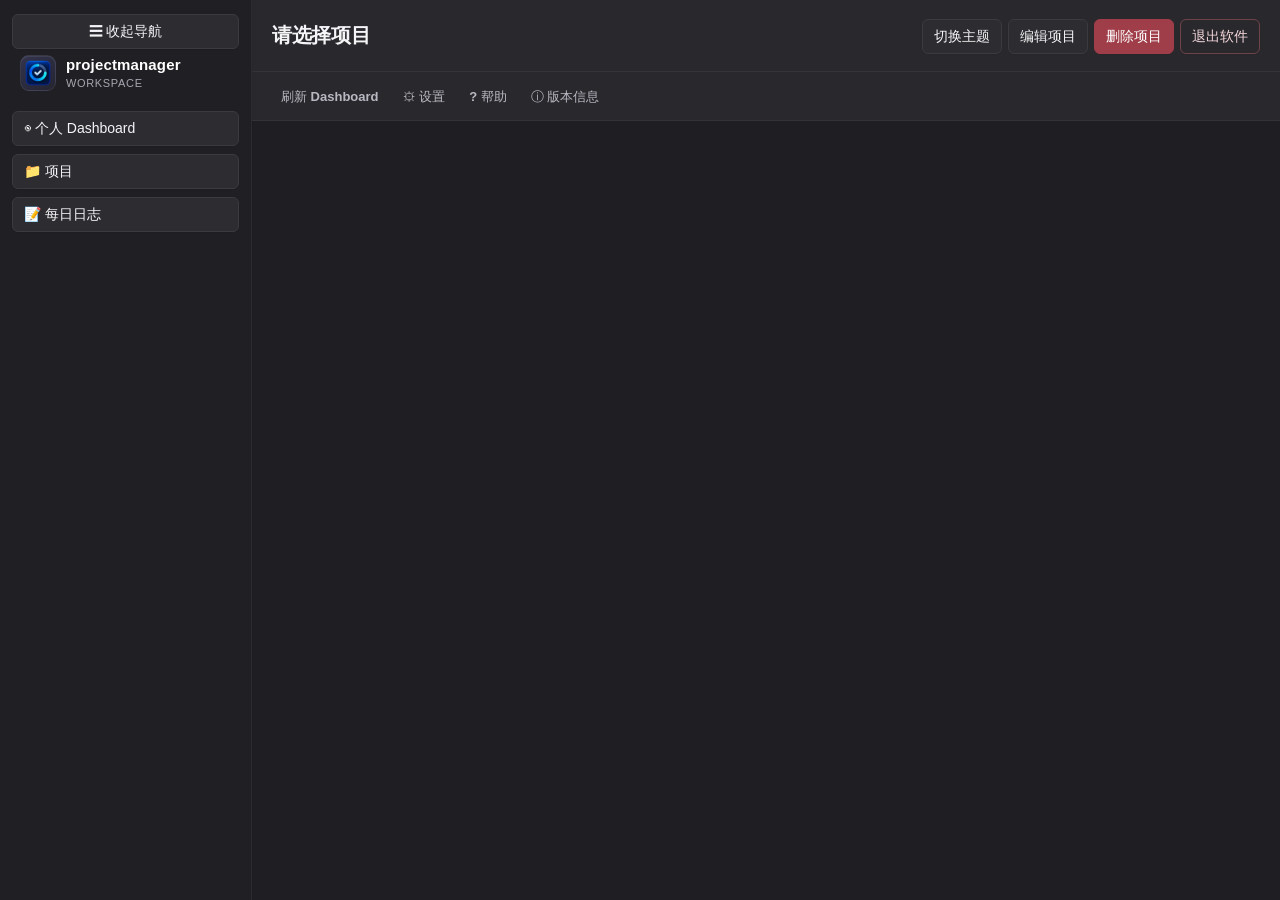
==== static/index.html @ afd7bb97 "3.25.0" ====
<!doctype html>
<html lang="zh-CN">
<head>
<meta charset="utf-8">
<meta name="viewport" content="width=device-width,initial-scale=1">
<title>projectmanager</title>
<link rel="icon" type="image/png" href="/static/app_icon.png">
<link rel="stylesheet" href="/static/style.css">
</head>
<body>
<div id="app">
  <aside class="sidebar">
    <button id="sidebarToggle" class="full" onclick="toggleSidebar()" aria-expanded="true" title="收起左侧导航">☰ <span class="sidebar-label">收起导航</span></button>
    <div class="brand">
      <div class="brand-logo"><img src="/static/app_icon.png" class="brand-icon" alt="projectmanager"></div>
      <div class="brand-copy">
        <div class="brand-title">projectmanager</div>
        <div class="brand-subtitle">Workspace</div>
      </div>
    </div>
    <button data-nav="personal" class="full sidebar-nav-button personal-dashboard-button" onclick="openPersonalDashboard()" title="个人 Dashboard"><span aria-hidden="true">◉</span> <span class="sidebar-label">个人 Dashboard</span></button>
    <button data-nav="projects" class="full sidebar-nav-button" onclick="openProjects()" title="项目"><span aria-hidden="true">📁</span> <span class="sidebar-label">项目</span></button>
    <div id="sidebarProjects" hidden><button class="full" onclick="openProjectDialog()">+ 新建项目</button><div id="projectList" class="project-list"></div></div>
    <button data-nav="daily" class="full sidebar-nav-button daily-journal-button" onclick="openDailyLogs()" title="每日日志"><span aria-hidden="true">📝</span> <span class="sidebar-label">每日日志</span></button>
  </aside>
  <main class="main">
    <header class="topbar">
      <div class="topbar-title">
        <h1 id="projectTitle">请选择项目</h1>
        <div id="projectMeta" class="muted"></div>
      </div>
      <div class="toolbar">
        <button onclick="toggleTheme()">切换主题</button>
        <button data-project-action onclick="editProject()">编辑项目</button>
        <button data-project-action class="danger" onclick="deleteProject()">删除项目</button>
        <button class="exit-btn" onclick="exitApplication()">退出软件</button>
      </div>
    </header>
    <nav class="tabs">
      <button data-context="personal" onclick="render()">刷新 Dashboard</button>
      <button data-context="projects" hidden data-tab="overview">📊 项目 Dashboard</button>
      <button data-context="projects" hidden data-tab="tasks">✅ 任务 / 子任务</button>
      <button data-context="projects" hidden data-tab="gantt">🗓️ 甘特图</button>
      <button data-context="projects" hidden data-tab="tests">🧪 测试</button>
      <button data-context="projects" hidden data-tab="issues">🐞 Issue</button>
      <button data-context="projects" hidden data-tab="logs">📝 研发记录</button>
      <button data-context="projects" hidden data-tab="versions">💿 软件版本</button>
      <button data-tab="settings">⚙ 设置</button>
      <button data-tool="help" onclick="openHelp()">? 帮助</button>
      <button data-tab="about">ⓘ 版本信息</button>
    </nav>
    <section id="content"></section>
  </main>
</div>
<div id="modal" class="modal hidden">
  <div class="modal-card">
    <div class="modal-header"><h3 id="modalTitle"></h3><button onclick="closeModal()">✕</button></div>
    <div id="modalBody"></div>
  </div>
</div>
<!-- Ordered classic scripts: helpers/state, shared UI, features, bootstrap. No build step. -->
<script src="/static/js/util.js"></script>
<script src="/static/js/api.js"></script>
<script src="/static/js/core.js"></script>
<script src="/static/js/modal.js"></script>
<script src="/static/js/lifecycle.js"></script>
<script src="/static/js/interactions.js"></script>
<script src="/static/js/navigation.js"></script>
<script src="/static/js/projects.js"></script>
<script src="/static/js/dependencies.js"></script>
<script src="/static/js/dashboard.js"></script>
<script src="/static/js/daily_logs.js"></script>
<script src="/static/js/tasks.js"></script>
<script src="/static/js/issues.js"></script>
<script src="/static/js/tests.js"></script>
<script src="/static/js/versions.js"></script>
<script src="/static/js/overview.js"></script>
<script src="/static/js/logs.js"></script>
<script src="/static/js/gantt.js"></script>
<script src="/static/js/settings.js"></script>
<script src="/static/app.js"></script>
</body>
</html>
---- static/style.css ----
:root{
  --bg:#0f1117;--panel:#151922;--panel2:#171c26;--line:#273043;--text:#e8ecf3;
  --muted:#94a3b8;--blue:#2563eb;--green:#16a34a;--yellow:#facc15;--red:#dc2626;--orange:#f97316;
}


body.light{--bg:#f4f6f9;--panel:#fff;--panel2:#fff;--line:#d9e0ea;--text:#172033;--muted:#64748b}
*{box-sizing:border-box}body{margin:0;background:var(--bg);color:var(--text);font:14px/1.45 "Segoe UI","Microsoft YaHei UI",sans-serif}
button,input,select,textarea{font:inherit}button{border:1px solid var(--line);background:var(--panel2);color:var(--text);padding:8px 12px;border-radius:8px;cursor:pointer}
button.primary{background:var(--blue);color:#fff;border-color:#3b82f6;font-weight:700}button.danger{background:#3a1720;border-color:#7f1d2d;color:#fecdd3}.full{width:100%}
#app{display:grid;grid-template-columns:240px 1fr;min-height:100vh}.sidebar{background:var(--panel);border-right:1px solid var(--line);padding:16px;height:100vh;position:sticky;top:0}
.brand{font-size:18px;font-weight:800;margin-bottom:14px}.project-list{margin-top:12px;display:flex;flex-direction:column;gap:6px}.project-item{padding:10px 12px;border-radius:8px;cursor:pointer;color:var(--muted)}.project-item.active,.project-item:hover{background:#263247;color:#fff}
.main{min-width:0}.topbar{display:flex;justify-content:space-between;align-items:center;padding:18px 22px;border-bottom:1px solid var(--line);gap:14px}.topbar h1{margin:0 0 4px;font-size:25px}.toolbar{display:flex;gap:8px;flex-wrap:wrap}.muted{color:var(--muted)}
.tabs{display:flex;gap:6px;padding:10px 14px;border-bottom:1px solid var(--line);overflow:auto}.tabs button{border:none;background:transparent;font-weight:700;white-space:nowrap}.tabs button.active{background:#23314a;color:#fff}
#content{padding:16px}.metrics{display:grid;grid-template-columns:repeat(5,minmax(130px,1fr));gap:12px;margin-bottom:14px}.metric{background:var(--panel2);border:1px solid var(--line);border-radius:12px;padding:14px}.metric .v{font-size:24px;font-weight:800}.metric .k{color:var(--muted);font-size:12px}
.grid2{display:grid;grid-template-columns:1fr 1fr;gap:14px}.card{background:var(--panel2);border:1px solid var(--line);border-radius:12px;padding:14px;overflow:auto}.card h3{margin:0 0 12px}
.actions{display:flex;gap:8px;align-items:center;margin-bottom:12px;flex-wrap:wrap}.spacer{flex:1}
table{width:100%;border-collapse:separate;border-spacing:0;min-width:650px}th,td{padding:11px 12px;border-bottom:1px solid var(--line);vertical-align:middle}th{text-align:center;color:#b8c5d8;background:rgba(255,255,255,.02)}td.center{text-align:center}.row-selected{outline:1px solid #60a5fa;background:rgba(37,99,235,.12)}
.badge{display:inline-flex;align-items:center;justify-content:center;min-width:78px;height:30px;padding:0 12px;border-radius:8px;font-weight:800;color:#fff}.badge.blue{background:var(--blue)}.badge.green{background:var(--green)}.badge.yellow{background:var(--yellow);color:#111827}.badge.red{background:var(--red)}.badge.orange{background:var(--orange)}
.version-chip{display:inline-block;background:#50617a;color:#fff;border-radius:7px;padding:4px 8px;margin:2px;font-weight:700}
.modal{position:fixed;inset:0;background:rgba(0,0,0,.58);display:flex;align-items:center;justify-content:center;padding:20px;z-index:99}.modal.hidden{display:none}.modal-card{width:min(720px,96vw);max-height:92vh;overflow:auto;background:var(--panel2);border:1px solid var(--line);border-radius:14px;padding:16px}.modal-header{display:flex;justify-content:space-between;align-items:center}
.form-grid{display:grid;grid-template-columns:1fr 1fr;gap:12px}.wide{grid-column:1/-1}label{display:block;color:var(--muted);font-size:12px;margin-bottom:5px}input,select,textarea{width:100%;background:var(--panel);border:1px solid var(--line);color:var(--text);padding:9px;border-radius:8px}textarea{min-height:90px;resize:vertical}
.multi{display:grid;grid-template-columns:repeat(auto-fit,minmax(140px,1fr));gap:6px;border:1px solid var(--line);padding:8px;border-radius:8px}.multi label{color:var(--text);font-size:13px}
.gantt-row{display:grid;grid-template-columns:70px 250px 1fr;gap:10px;align-items:center;margin:8px 0}.gantt-track{height:26px;background:#202838;border-radius:7px;position:relative}.gantt-bar{position:absolute;height:100%;border-radius:7px;background:var(--blue);min-width:4px}
@media(max-width:1100px){#app{grid-template-columns:190px 1fr}.grid2{grid-template-columns:1fr}.metrics{grid-template-columns:repeat(2,1fr)}}


.exit-btn{
  background:#7f1d1d;
  color:#fff;
  border-color:#991b1b;
  font-weight:700;
}
.exit-btn:hover{
  background:#991b1b;
}
.shutdown-screen{
  min-height:100vh;
  display:flex;
  align-items:center;
  justify-content:center;
  padding:24px;
  background:var(--bg);
  color:var(--text);
}
.shutdown-card{
  width:min(520px,92vw);
  padding:36px 28px;
  text-align:center;
  background:var(--panel2);
  border:1px solid var(--line);
  border-radius:16px;
}
.shutdown-icon{
  width:64px;
  height:64px;
  margin:0 auto 16px;
  border-radius:50%;
  display:flex;
  align-items:center;
  justify-content:center;
  background:var(--green);
  color:white;
  font-size:34px;
  font-weight:800;
}
.shutdown-card h1{margin:0 0 12px}


.brand{
  display:flex;
  align-items:center;
  gap:10px;
}
.brand-icon{
  width:32px;
  height:32px;
  border-radius:8px;
  object-fit:cover;
  flex:0 0 auto;
}


.overview-task-stack{
  display:flex;
  flex-direction:column;
  gap:14px;
}
.overview-task-stack .card{
  width:100%;
}
.overview-task-table{
  width:100%;
  table-layout:auto;
}
.overview-task-table .task-title-col{
  min-width:320px;
  text-align:left;
}
.overview-task-table td:nth-child(2){
  min-width:320px;
}


/* v3.1 - software version note folding + Markdown */
.version-table{
  width:100%;
  table-layout:fixed;
}
.version-table th:nth-child(1),
.version-table td:nth-child(1){width:80px}
.version-table th:nth-child(2),
.version-table td:nth-child(2){width:150px}
.version-table th:nth-child(4),
.version-table td:nth-child(4){width:190px}
.version-note-cell{
  min-width:0;
}
.version-note-summary{
  display:flex;
  align-items:center;
  gap:10px;
  min-width:0;
}
.version-note-preview{
  display:block;
  min-width:0;
  flex:1;
  overflow:hidden;
  text-overflow:ellipsis;
  white-space:nowrap;
  color:var(--text);
}
.note-toggle,
.note-collapse{
  flex:0 0 auto;
  padding:5px 10px;
  border-radius:7px;
  color:#bfdbfe;
  border-color:#334a6b;
  background:#17233a;
}
.note-toggle:hover,
.note-collapse:hover{
  background:#203252;
}
.version-note-detail.hidden{
  display:none;
}
.version-note-detail td{
  padding:0 12px 14px;
  border-bottom:1px solid var(--line);
}
.version-note-detail-inner{
  margin:0 4px;
  padding:14px 16px;
  border:1px solid var(--line);
  border-radius:10px;
  background:rgba(0,0,0,.14);
}
.markdown-body{
  white-space:normal;
  overflow-wrap:anywhere;
  word-break:break-word;
  line-height:1.65;
  color:var(--text);
}
.markdown-body p{
  margin:0 0 10px;
}
.markdown-body p:last-child{
  margin-bottom:0;
}
.markdown-body h1,
.markdown-body h2,
.markdown-body h3,
.markdown-body h4,
.markdown-body h5,
.markdown-body h6{
  margin:14px 0 8px;
  line-height:1.3;
}
.markdown-body h1{font-size:20px}
.markdown-body h2{font-size:18px}
.markdown-body h3{font-size:16px}
.markdown-body ul,
.markdown-body ol{
  margin:8px 0 10px 24px;
  padding:0;
}
.markdown-body li{
  margin:4px 0;
}
.markdown-body code{
  padding:2px 6px;
  border-radius:5px;
  background:#0b1220;
  border:1px solid #283750;
  font-family:Consolas,"Cascadia Code",monospace;
  font-size:.92em;
}
.markdown-body pre{
  margin:10px 0;
  padding:12px 14px;
  border-radius:8px;
  background:#0b1220;
  border:1px solid #283750;
  overflow-x:auto;
  white-space:pre-wrap;
  word-break:break-word;
}
.markdown-body pre code{
  padding:0;
  border:0;
  background:transparent;
}
.markdown-body a{
  color:#60a5fa;
  text-decoration:none;
}
.markdown-body a:hover{
  text-decoration:underline;
}
.note-collapse{
  margin-top:12px;
}
.markdown-hint{
  color:var(--muted);
  font-size:12px;
  line-height:1.6;
  padding:4px 2px 0;
}
.markdown-hint code{
  padding:1px 5px;
  border-radius:4px;
  background:var(--panel);
}


.task-tree-title{
  display:flex;
  align-items:center;
  gap:7px;
  padding-left:calc(var(--task-depth, 0) * 26px);
  min-height:30px;
}
.task-tree-branch{
  color:var(--muted);
  font-family:Consolas, "Cascadia Mono", monospace;
  flex:0 0 auto;
}

.dev-overview-grid{display:flex;flex-direction:column;gap:12px}.dev-overview-card{border:1px solid var(--line);border-radius:10px;padding:14px 16px;background:rgba(255,255,255,.015);cursor:pointer}.dev-overview-card:hover{background:rgba(37,99,235,.07);border-color:#36547f}.dev-overview-head{display:flex;align-items:center;justify-content:space-between;gap:16px;margin-bottom:10px}.dev-overview-head strong{font-size:16px}


/* v3.5: larger R&D overall-item editor */
.modal-card.modal-large{
  width:min(1040px,96vw);
  min-height:640px;
  max-height:94vh;
}
.modal-card.modal-large .dev-overview-editor textarea{
  min-height:430px;
  line-height:1.6;
  font-family:Consolas, "Cascadia Mono", "Microsoft YaHei UI", monospace;
}
.modal-card.modal-large .form-grid{
  grid-template-columns:1fr;
}

/* v3.5: Branch only needs about eight visible characters */
.version-table th:nth-child(3),
.version-table td:nth-child(3){
  width:9ch;
  min-width:8ch;
  max-width:10ch;
  white-space:nowrap;
  overflow:hidden;
  text-overflow:ellipsis;
}


/* v3.6: software-version table width tuning */
.version-table{
  width:100%;
  table-layout:fixed;
}
.version-table th:nth-child(1),
.version-table td:nth-child(1){
  width:6ch;
}
.version-table th:nth-child(2),
.version-table td:nth-child(2){
  width:12ch;
}
.version-table th:nth-child(3),
.version-table td:nth-child(3){
  width:9ch;
  min-width:8ch;
  max-width:10ch;
}
.version-table th:nth-child(4),
.version-table td:nth-child(4){
  width:auto;
  min-width:420px;
}
.version-table th:nth-child(5),
.version-table td:nth-child(5){
  width:30ch;
  min-width:24ch;
  max-width:30ch;
  white-space:nowrap;
}




/* v3.8: create a brand-new child task from task editor */
.child-create-section{
  border-top:1px solid var(--line);
  padding-top:12px;
}
.child-create-row{
  display:flex;
  align-items:center;
  justify-content:space-between;
  gap:12px;
  padding:10px 12px;
  border:1px solid var(--line);
  border-radius:8px;
  background:var(--panel);
}
.child-create-row button{
  flex:0 0 auto;
}
.child-task-create-form textarea{
  min-height:150px;
}


/* ========================================================================
   v3.9 — Teams-inspired enterprise collaboration visual refresh
   Visual language only. No Microsoft trademarks, logos, or proprietary UI.
   ======================================================================== */

/* ---------- Design tokens ---------- */
:root{
  --bg:#1f1f23;
  --panel:#29292d;
  --panel2:#242428;
  --surface:#2d2d31;
  --surface-hover:#35353a;
  --line:#3a3a40;
  --line-soft:#333338;
  --text:#f5f5f7;
  --muted:#b8b8c2;

  --blue:#6264a7;
  --blue-strong:#5b5fc7;
  --blue-hover:#7476bd;
  --blue-soft:rgba(98,100,167,.18);

  --green:#57a773;
  --yellow:#f2c94c;
  --red:#d45b67;
  --orange:#d98f52;

  --sidebar:#202024;
  --sidebar-hover:#303037;
  --sidebar-active:#3b3a52;

  --radius-xs:6px;
  --radius-sm:8px;
  --radius-md:10px;
  --radius-lg:14px;

  --shadow-sm:0 1px 2px rgba(0,0,0,.18),0 2px 6px rgba(0,0,0,.10);
  --shadow-md:0 8px 24px rgba(0,0,0,.22);
}

body.light{
  --bg:#f5f5f7;
  --panel:#ffffff;
  --panel2:#ffffff;
  --surface:#ffffff;
  --surface-hover:#f2f2f7;
  --line:#e1e1e8;
  --line-soft:#ececf1;
  --text:#242424;
  --muted:#61616b;

  --blue:#6264a7;
  --blue-strong:#5b5fc7;
  --blue-hover:#4f52b2;
  --blue-soft:rgba(98,100,167,.12);

  --green:#3f8f5f;
  --yellow:#d6a824;
  --red:#c94f5d;
  --orange:#c77b3f;

  --sidebar:#292933;
  --sidebar-hover:#353541;
  --sidebar-active:#45455d;
}

/* ---------- Base ---------- */
html{
  scrollbar-color:#6f7086 transparent;
  scrollbar-width:thin;
}
*{
  scrollbar-width:thin;
  scrollbar-color:#666878 transparent;
}
*::-webkit-scrollbar{
  width:10px;
  height:10px;
}
*::-webkit-scrollbar-track{
  background:transparent;
}
*::-webkit-scrollbar-thumb{
  background:#666878;
  border:3px solid transparent;
  background-clip:padding-box;
  border-radius:999px;
}
*::-webkit-scrollbar-thumb:hover{
  background:#7a7c90;
  border:3px solid transparent;
  background-clip:padding-box;
}

body{
  background:var(--bg);
  color:var(--text);
  font:14px/1.5 "Segoe UI Variable","Segoe UI","Microsoft YaHei UI",sans-serif;
  letter-spacing:.005em;
}

/* ---------- App shell ---------- */
#app{
  grid-template-columns:252px minmax(0,1fr);
  min-height:100vh;
}

.sidebar{
  background:var(--sidebar);
  border-right:1px solid rgba(255,255,255,.055);
  padding:14px 12px;
  box-shadow:1px 0 0 rgba(0,0,0,.06);
}

.brand{
  display:flex;
  align-items:center;
  gap:10px;
  min-height:48px;
  margin:0 4px 14px;
  padding:4px 4px;
}

.brand-logo{
  width:36px;
  height:36px;
  border-radius:9px;
  display:flex;
  align-items:center;
  justify-content:center;
  background:linear-gradient(145deg,rgba(111,114,210,.24),rgba(91,95,199,.08));
  border:1px solid rgba(255,255,255,.08);
  box-shadow:inset 0 1px 0 rgba(255,255,255,.08);
}
.brand-icon{
  width:28px;
  height:28px;
  border-radius:7px;
}
.brand-copy{
  min-width:0;
  line-height:1.15;
}
.brand-title{
  font-size:15px;
  font-weight:700;
  color:#fff;
  letter-spacing:.01em;
}
.brand-subtitle{
  margin-top:4px;
  color:#a7a7b3;
  font-size:11px;
  font-weight:500;
  letter-spacing:.06em;
  text-transform:uppercase;
}

.sidebar > .primary.full{
  min-height:36px;
  margin:0 2px 13px;
  border-radius:7px;
  box-shadow:none;
}

.project-list{
  gap:3px;
  margin-top:4px;
}
.project-item{
  position:relative;
  min-height:38px;
  display:flex;
  align-items:center;
  padding:8px 10px 8px 13px;
  border-radius:7px;
  color:#d0d0da;
  font-size:13px;
  font-weight:500;
  transition:background .15s ease,color .15s ease;
}
.project-item:hover{
  background:var(--sidebar-hover);
  color:#fff;
}
.project-item.active{
  background:var(--sidebar-active);
  color:#fff;
}
.project-item.active::before{
  content:"";
  position:absolute;
  left:3px;
  top:8px;
  bottom:8px;
  width:3px;
  border-radius:99px;
  background:#8b8ce7;
}

/* ---------- Header ---------- */
.main{
  min-width:0;
  background:var(--bg);
}
.topbar{
  min-height:72px;
  padding:13px 20px 12px;
  gap:18px;
  border-bottom:1px solid var(--line-soft);
  background:var(--panel);
  box-shadow:0 1px 2px rgba(0,0,0,.04);
}
.topbar-title{
  min-width:0;
}
.topbar h1{
  margin:0 0 2px;
  font-size:20px;
  line-height:1.25;
  font-weight:650;
  letter-spacing:-.015em;
}
#projectMeta{
  font-size:12px;
}
.toolbar{
  gap:6px;
  align-items:center;
}

/* ---------- Buttons ---------- */
button{
  min-height:32px;
  padding:6px 11px;
  border:1px solid var(--line);
  border-radius:6px;
  background:var(--surface);
  color:var(--text);
  font-weight:500;
  box-shadow:0 1px 1px rgba(0,0,0,.04);
  transition:background .14s ease,border-color .14s ease,transform .08s ease,box-shadow .14s ease;
}
button:hover{
  background:var(--surface-hover);
  border-color:#555661;
}
button:active{
  transform:translateY(1px);
}
button.primary{
  background:var(--blue-strong);
  border-color:var(--blue-strong);
  color:#fff;
  font-weight:600;
}
button.primary:hover{
  background:var(--blue-hover);
  border-color:var(--blue-hover);
}
button.danger{
  color:#fff;
  background:#9f3d49;
  border-color:#9f3d49;
}
button.danger:hover{
  background:#b34855;
  border-color:#b34855;
}
.exit-btn{
  color:#f5d8dc;
  background:transparent;
  border-color:#6f4148;
  font-weight:500;
}
.exit-btn:hover{
  background:rgba(196,78,91,.12);
  border-color:#a24c57;
}

/* ---------- Tabs / section navigation ---------- */
.tabs{
  gap:2px;
  min-height:48px;
  padding:8px 18px 7px;
  border-bottom:1px solid var(--line-soft);
  background:var(--panel);
}
.tabs button{
  position:relative;
  min-height:33px;
  padding:6px 11px;
  border:0;
  border-radius:6px;
  background:transparent;
  color:var(--muted);
  font-size:13px;
  font-weight:550;
  box-shadow:none;
}
.tabs button:hover{
  background:var(--surface-hover);
  color:var(--text);
}
.tabs button.active{
  background:var(--blue-soft);
  color:#dfe0ff;
}
body.light .tabs button.active{
  color:#484b9f;
}
.tabs button.active::after{
  content:"";
  position:absolute;
  left:12px;
  right:12px;
  bottom:-7px;
  height:2px;
  border-radius:2px;
  background:#7b7ee7;
}

/* ---------- Content ---------- */
#content{
  padding:18px 20px 26px;
}
.actions{
  gap:6px;
  margin-bottom:10px;
}
.actions label{
  margin:0 2px 0 0;
}

/* ---------- Cards / dashboard ---------- */
.metrics{
  gap:10px;
  margin-bottom:12px;
}
.metric,
.card{
  background:var(--panel2);
  border:1px solid var(--line-soft);
  border-radius:var(--radius-md);
  box-shadow:var(--shadow-sm);
}
.metric{
  min-height:92px;
  padding:14px 15px;
}
.metric .v{
  font-size:25px;
  line-height:1.15;
  font-weight:650;
  letter-spacing:-.03em;
}
.metric .k{
  margin-top:6px;
  color:var(--muted);
  font-size:12px;
  font-weight:500;
}
.card{
  padding:13px;
}
.card h3{
  margin:0 0 11px;
  font-size:15px;
  font-weight:650;
}
.grid2,
.overview-task-stack{
  gap:12px;
}

/* ---------- Tables ---------- */
table{
  border-collapse:separate;
  border-spacing:0;
  min-width:650px;
  background:transparent;
}
th,td{
  padding:9px 11px;
  border-bottom:1px solid var(--line-soft);
}
th{
  height:38px;
  background:transparent;
  color:var(--muted);
  font-size:12px;
  font-weight:600;
  letter-spacing:.01em;
}
tbody tr{
  transition:background .12s ease;
}
tbody tr:hover{
  background:var(--blue-soft);
}
tbody tr:last-child td{
  border-bottom:0;
}
.row-selected{
  outline:none;
  background:rgba(98,100,167,.20) !important;
  box-shadow:inset 3px 0 0 #7b7ee7;
}

/* ---------- Status / version chips ---------- */
.badge{
  min-width:68px;
  height:24px;
  padding:0 9px;
  border-radius:999px;
  font-size:12px;
  font-weight:600;
  border:1px solid transparent;
  box-shadow:none;
}
.badge.blue{
  background:rgba(91,95,199,.18);
  border-color:rgba(123,126,231,.28);
  color:#bfc1ff;
}
.badge.green{
  background:rgba(71,150,98,.16);
  border-color:rgba(87,167,115,.28);
  color:#94d5aa;
}
.badge.yellow{
  background:rgba(214,168,36,.15);
  border-color:rgba(242,201,76,.24);
  color:#f5d978;
}
.badge.red{
  background:rgba(201,79,93,.16);
  border-color:rgba(212,91,103,.28);
  color:#f1a4ad;
}
.badge.orange{
  background:rgba(199,123,63,.16);
  border-color:rgba(217,143,82,.28);
  color:#efb27f;
}
body.light .badge.blue{color:#4c4fa2}
body.light .badge.green{color:#2e744a}
body.light .badge.yellow{color:#84660e}
body.light .badge.red{color:#9e3541}
body.light .badge.orange{color:#985b2b}

.version-chip{
  margin:2px;
  padding:3px 8px;
  border-radius:999px;
  background:var(--blue-soft);
  border:1px solid rgba(123,126,231,.20);
  color:#c9caff;
  font-size:12px;
  font-weight:550;
}
body.light .version-chip{
  color:#4c4fa2;
}

/* ---------- Inputs ---------- */
label{
  color:var(--muted);
  font-size:12px;
  font-weight:550;
}
input,select,textarea{
  min-height:34px;
  background:var(--surface);
  border:1px solid var(--line);
  border-radius:6px;
  color:var(--text);
  padding:7px 9px;
  outline:none;
  transition:border-color .14s ease,box-shadow .14s ease,background .14s ease;
}
input:hover,select:hover,textarea:hover{
  border-color:#555661;
}
input:focus,select:focus,textarea:focus{
  border-color:#7779cf;
  box-shadow:0 0 0 2px rgba(98,100,167,.20);
}
textarea{
  min-height:96px;
  line-height:1.55;
}
.multi{
  gap:5px;
  padding:9px;
  border-color:var(--line-soft);
  border-radius:8px;
  background:rgba(127,127,140,.035);
}

/* ---------- Modal ---------- */
.modal{
  background:rgba(16,16,18,.60);
  backdrop-filter:blur(4px);
}
.modal-card{
  width:min(760px,96vw);
  max-height:92vh;
  padding:0;
  overflow:auto;
  border:1px solid var(--line);
  border-radius:12px;
  background:var(--panel2);
  box-shadow:var(--shadow-md);
}
.modal-header{
  position:sticky;
  top:0;
  z-index:2;
  min-height:52px;
  padding:10px 14px 10px 16px;
  border-bottom:1px solid var(--line-soft);
  background:var(--panel2);
}
.modal-header h3{
  margin:0;
  font-size:16px;
  font-weight:650;
}
.modal-header button{
  width:30px;
  height:30px;
  min-height:30px;
  padding:0;
  border:0;
  background:transparent;
  box-shadow:none;
}
#modalBody{
  padding:15px 16px 16px;
}
.form-grid{
  gap:12px 14px;
}
.modal-card.modal-large{
  width:min(1080px,96vw);
}

/* ---------- Special content ---------- */
.gantt-track{
  height:24px;
  background:rgba(127,127,140,.12);
  border-radius:5px;
}
.gantt-bar{
  border-radius:5px;
  background:linear-gradient(90deg,#5b5fc7,#7779d4);
}
.task-tree-title{
  gap:6px;
  min-height:28px;
}
.task-tree-branch{
  color:#7779a7;
}

.dev-overview-card{
  border:1px solid var(--line-soft);
  border-radius:9px;
  padding:13px 15px;
  background:var(--panel2);
  box-shadow:0 1px 2px rgba(0,0,0,.04);
}
.dev-overview-card:hover{
  background:var(--surface-hover);
  border-color:#575868;
  box-shadow:var(--shadow-sm);
}

.version-note-detail-inner{
  border-color:var(--line-soft);
  border-radius:8px;
  background:rgba(127,127,140,.045);
}
.note-toggle,
.note-collapse{
  color:#c7c8ff;
  border-color:rgba(123,126,231,.26);
  background:rgba(98,100,167,.14);
}
.note-toggle:hover,
.note-collapse:hover{
  background:rgba(98,100,167,.24);
}
body.light .note-toggle,
body.light .note-collapse{
  color:#4f52a8;
}

.markdown-body code,
.markdown-body pre{
  background:#18181d;
  border-color:#33333d;
}
body.light .markdown-body code,
body.light .markdown-body pre{
  background:#f0f0f4;
  border-color:#dedee6;
}

/* ---------- Child-task creation ---------- */
.child-create-section{
  border-top:1px solid var(--line-soft);
}
.child-create-row{
  padding:10px 11px;
  border-color:var(--line-soft);
  border-radius:8px;
  background:rgba(127,127,140,.035);
}

/* ---------- Shutdown ---------- */
.shutdown-card{
  background:var(--panel2);
  border-color:var(--line-soft);
  border-radius:14px;
  box-shadow:var(--shadow-md);
}
.shutdown-icon{
  background:var(--blue-strong);
}

/* ---------- Responsive ---------- */
@media(max-width:1100px){
  #app{grid-template-columns:210px minmax(0,1fr)}
  .sidebar{padding-left:9px;padding-right:9px}
  .topbar{padding-left:16px;padding-right:16px}
  #content{padding-left:16px;padding-right:16px}
}
@media(max-width:760px){
  #app{grid-template-columns:1fr}
  .sidebar{
    position:relative;
    height:auto;
    border-right:0;
    border-bottom:1px solid var(--line);
  }
  .project-list{
    max-height:180px;
    overflow:auto;
  }
  .topbar{
    align-items:flex-start;
    flex-direction:column;
  }
  .toolbar{
    width:100%;
  }
  .tabs{
    padding-left:10px;
    padding-right:10px;
  }
  #content{
    padding:12px;
  }
}


/* v3.10: inline task / issue status editing */
.inline-status-select{
  width:auto;
  min-width:92px;
  max-width:132px;
  min-height:28px;
  height:28px;
  padding:2px 27px 2px 9px;
  border-radius:999px;
  border:1px solid transparent;
  font-size:12px;
  font-weight:600;
  line-height:1;
  cursor:pointer;
  box-shadow:none;
}
.inline-status-select:hover{filter:brightness(1.08)}
.inline-status-select:focus{box-shadow:0 0 0 2px rgba(98,100,167,.20)}
.inline-status-select:disabled{opacity:.65;cursor:wait}
.inline-status-select.blue{background:rgba(91,95,199,.18);border-color:rgba(123,126,231,.28);color:#bfc1ff}
.inline-status-select.green{background:rgba(71,150,98,.16);border-color:rgba(87,167,115,.28);color:#94d5aa}
.inline-status-select.yellow{background:rgba(214,168,36,.15);border-color:rgba(242,201,76,.24);color:#f5d978}
.inline-status-select.red{background:rgba(201,79,93,.16);border-color:rgba(212,91,103,.28);color:#f1a4ad}
.inline-status-select.orange{background:rgba(199,123,63,.16);border-color:rgba(217,143,82,.28);color:#efb27f}
body.light .inline-status-select.blue{color:#4c4fa2}
body.light .inline-status-select.green{color:#2e744a}
body.light .inline-status-select.yellow{color:#84660e}
body.light .inline-status-select.red{color:#9e3541}
body.light .inline-status-select.orange{color:#985b2b}


/* ========================================================================
   v3.11 — dark select readability + Settings / About
   ======================================================================== */

/* Native select popup options need explicit colors in dark mode.
   Otherwise Windows/Chromium may render pale text on a pale popup. */
select option,
select optgroup{
  background:#2d2d31 !important;
  color:#f5f5f7 !important;
}
.inline-status-select option{
  background:#242428 !important;
  color:#f7f7fa !important;
  font-weight:600;
}
body.light select option,
body.light select optgroup,
body.light .inline-status-select option{
  background:#ffffff !important;
  color:#242424 !important;
}

/* Keep the closed status control readable as well. */
.inline-status-select{
  color:var(--text);
}
.inline-status-select.blue{color:#d7d8ff}
.inline-status-select.green{color:#b5e9c6}
.inline-status-select.yellow{color:#ffe394}
.inline-status-select.red{color:#ffc0c7}
.inline-status-select.orange{color:#ffd0aa}
body.light .inline-status-select.blue{color:#45499a}
body.light .inline-status-select.green{color:#286c43}
body.light .inline-status-select.yellow{color:#74580a}
body.light .inline-status-select.red{color:#91303b}
body.light .inline-status-select.orange{color:#884d20}

.settings-layout,
.about-shell{
  display:flex;
  flex-direction:column;
  gap:14px;
  max-width:1080px;
}
.settings-card{
  overflow:visible;
}
.settings-heading{
  display:flex;
  align-items:flex-start;
  justify-content:space-between;
  gap:16px;
  margin-bottom:14px;
}
.settings-heading h3{
  margin-bottom:3px;
}
.settings-grid{
  display:grid;
  grid-template-columns:repeat(2,minmax(0,1fr));
  gap:14px;
}
.settings-grid .wide{
  grid-column:1/-1;
}
.field-help{
  margin-top:5px;
  color:var(--muted);
  font-size:12px;
  line-height:1.45;
}
.setting-checkbox-row{
  display:flex;
  align-items:center;
}
.setting-switch{
  display:flex;
  align-items:center;
  gap:9px;
  color:var(--text);
  cursor:pointer;
  font-size:13px;
}
.setting-switch input{
  width:17px;
  height:17px;
  min-height:0;
}
.settings-actions{
  display:flex;
  justify-content:flex-end;
}

.path-list{
  display:flex;
  flex-direction:column;
  gap:8px;
}
.path-list > div{
  display:grid;
  grid-template-columns:86px minmax(0,1fr);
  align-items:start;
  gap:12px;
  padding:9px 0;
  border-bottom:1px solid var(--line-soft);
}
.path-list > div:last-child{
  border-bottom:0;
}
.path-list span{
  color:var(--muted);
  font-size:12px;
  font-weight:600;
}
.path-list code{
  white-space:normal;
  overflow-wrap:anywhere;
  color:var(--text);
}

.about-hero{
  display:flex;
  align-items:center;
  gap:16px;
  padding:20px;
}
.about-icon{
  width:64px;
  height:64px;
  border-radius:14px;
}
.about-name{
  font-size:24px;
  font-weight:700;
  letter-spacing:-.02em;
}
.about-version{
  margin:2px 0 5px;
  color:#aeb0ff;
  font-size:14px;
  font-weight:650;
}
body.light .about-version{
  color:#5054aa;
}
.about-info-grid{
  display:grid;
  grid-template-columns:repeat(3,minmax(0,1fr));
  gap:10px;
}
.about-info-grid > div{
  display:flex;
  flex-direction:column;
  gap:4px;
  padding:12px;
  border:1px solid var(--line-soft);
  border-radius:8px;
  background:rgba(127,127,140,.035);
}
.about-info-grid span{
  color:var(--muted);
  font-size:12px;
}
.about-info-grid strong{
  font-size:14px;
  font-weight:650;
}
.release-notes{
  margin:4px 0 0;
  padding-left:22px;
}
.release-notes li{
  margin:7px 0;
}

@media(max-width:760px){
  .settings-grid,
  .about-info-grid{
    grid-template-columns:1fr;
  }
  .path-list > div{
    grid-template-columns:1fr;
    gap:4px;
  }
}


/* ========================================================================
   v3.13 — version table sizing + inline task priority editing
   ======================================================================== */
.version-table{
  table-layout:fixed;
}
.version-table th:nth-child(1),
.version-table td:nth-child(1){
  width:6ch;
}
.version-table th:nth-child(2),
.version-table td:nth-child(2){
  width:12ch;
}
.version-table th:nth-child(3),
.version-table td:nth-child(3){
  width:18ch;
  min-width:18ch;
  max-width:18ch;
  white-space:normal;
  overflow:visible;
  text-overflow:clip;
  overflow-wrap:anywhere;
  word-break:break-word;
}
.version-table th:nth-child(4),
.version-table td:nth-child(4){
  width:auto;
  min-width:280px;
}
.version-table th:nth-child(5),
.version-table td:nth-child(5){
  width:26ch;
  min-width:22ch;
  max-width:26ch;
  white-space:nowrap;
}

.inline-priority-select{
  width:auto;
  min-width:76px;
  max-width:96px;
  min-height:28px;
  height:28px;
  padding:2px 27px 2px 9px;
  border-radius:999px;
  border:1px solid transparent;
  font-size:12px;
  font-weight:600;
  line-height:1;
  cursor:pointer;
  box-shadow:none;
}
.inline-priority-select:hover{filter:brightness(1.08)}
.inline-priority-select:focus{box-shadow:0 0 0 2px rgba(98,100,167,.20)}
.inline-priority-select:disabled{opacity:.65;cursor:wait}
.inline-priority-select.blue{background:rgba(91,95,199,.18);border-color:rgba(123,126,231,.28);color:#d7d8ff}
.inline-priority-select.green{background:rgba(71,150,98,.16);border-color:rgba(87,167,115,.28);color:#b5e9c6}
.inline-priority-select.orange{background:rgba(199,123,63,.16);border-color:rgba(217,143,82,.28);color:#ffd0aa}
.inline-priority-select.red{background:rgba(201,79,93,.16);border-color:rgba(212,91,103,.28);color:#ffc0c7}
.inline-priority-select option{background:#242428 !important;color:#f7f7fa !important;font-weight:600}
body.light .inline-priority-select.blue{color:#45499a}
body.light .inline-priority-select.green{color:#286c43}
body.light .inline-priority-select.orange{color:#884d20}
body.light .inline-priority-select.red{color:#91303b}
body.light .inline-priority-select option{background:#fff !important;color:#242424 !important}


/* ========================================================================
   v3.14 — scrollable Gantt timeline with historical dates + today marker
   ======================================================================== */
.gantt-card{
  overflow:hidden;
}
.gantt-toolbar{
  display:flex;
  align-items:flex-start;
  justify-content:space-between;
  gap:16px;
  margin-bottom:12px;
}
.gantt-toolbar h3{
  margin-bottom:4px;
}
.gantt-scroll-wrap{
  width:100%;
  overflow-x:auto;
  overflow-y:hidden;
  border:1px solid var(--line-soft);
  border-radius:10px;
  background:var(--panel2);
  scroll-behavior:smooth;
}
.gantt-grid{
  min-width:calc(var(--gantt-label-width) + var(--gantt-timeline-width));
}
.gantt-header-row,
.gantt-row{
  display:grid;
  grid-template-columns:var(--gantt-label-width) var(--gantt-timeline-width);
  min-height:52px;
  border-bottom:1px solid var(--line-soft);
}
.gantt-header-row{
  position:sticky;
  top:0;
  z-index:3;
  min-height:68px;
  background:var(--panel2);
}
.gantt-row:last-child{
  border-bottom:0;
}
.gantt-task-header,
.gantt-task-cell{
  position:sticky;
  left:0;
  z-index:4;
  width:var(--gantt-label-width);
  background:var(--panel2);
  border-right:1px solid var(--line-soft);
}
.gantt-task-header{
  display:flex;
  align-items:center;
  padding:0 14px;
  color:var(--muted);
  font-size:12px;
  font-weight:650;
}
.gantt-task-cell{
  display:flex;
  flex-direction:column;
  justify-content:center;
  padding:8px 14px;
}
.gantt-row:hover .gantt-task-cell{
  background:var(--surface-hover);
}
.gantt-task-id{
  color:var(--muted);
  font-size:11px;
  font-weight:600;
}
.gantt-task-name{
  margin-top:2px;
  color:var(--text);
  font-size:13px;
  font-weight:600;
  white-space:nowrap;
  overflow:hidden;
  text-overflow:ellipsis;
}
.gantt-timeline-header,
.gantt-timeline-row{
  position:relative;
  min-width:var(--gantt-timeline-width);
}
.gantt-timeline-header{
  height:68px;
  background:
    repeating-linear-gradient(
      to right,
      transparent 0,
      transparent 41px,
      rgba(127,127,140,.08) 42px
    );
}
.gantt-timeline-row{
  min-height:52px;
  background:
    repeating-linear-gradient(
      to right,
      transparent 0,
      transparent 41px,
      rgba(127,127,140,.06) 42px
    );
}
.gantt-date-tick{
  position:absolute;
  top:32px;
  height:36px;
  border-left:1px solid var(--line-soft);
}
.gantt-date-tick span{
  position:absolute;
  left:5px;
  top:6px;
  color:var(--muted);
  font-size:11px;
  white-space:nowrap;
}
.gantt-bar{
  position:absolute;
  top:13px;
  height:26px;
  min-width:12px;
  display:flex;
  align-items:center;
  padding:0 8px;
  border-radius:6px;
  background:linear-gradient(90deg,#5b5fc7,#7779d4);
  color:white;
  font-size:11px;
  font-weight:600;
  overflow:hidden;
  white-space:nowrap;
  text-overflow:ellipsis;
  box-shadow:inset 0 1px 0 rgba(255,255,255,.14);
}
.gantt-today-line{
  position:absolute;
  top:0;
  bottom:0;
  width:2px;
  z-index:2;
  background:#e05b67;
  box-shadow:0 0 0 1px rgba(224,91,103,.10);
  pointer-events:none;
}
.gantt-today-label{
  position:absolute;
  top:5px;
  transform:translateX(-50%);
  z-index:5;
  padding:3px 7px;
  border-radius:999px;
  background:#8e3944;
  color:#fff;
  font-size:11px;
  font-weight:650;
  white-space:nowrap;
  pointer-events:none;
}
body.light .gantt-today-line{
  background:#c94f5d;
}
body.light .gantt-today-label{
  background:#c94f5d;
}
.gantt-scroll-wrap::-webkit-scrollbar{
  height:12px;
}
.gantt-scroll-wrap::-webkit-scrollbar-thumb{
  background:#686a7e;
  border:3px solid transparent;
  background-clip:padding-box;
  border-radius:999px;
}
.gantt-scroll-wrap::-webkit-scrollbar-track{
  background:rgba(127,127,140,.08);
}

@media(max-width:760px){
  .gantt-toolbar{
    flex-direction:column;
  }
}


/* ========================================================================
   v3.15 — Gantt timeline grouped by month
   ======================================================================== */
.gantt-timeline-header,
.gantt-timeline-row{
  background:none;
}
.gantt-month-header{
  height:68px;
  overflow:visible;
}
.gantt-month-block{
  position:absolute;
  top:0;
  bottom:0;
  display:flex;
  align-items:flex-end;
  justify-content:center;
  padding-bottom:10px;
  border-left:1px solid var(--line-soft);
  color:var(--muted);
  font-size:12px;
  font-weight:650;
  background:rgba(127,127,140,.018);
}
.gantt-month-block:nth-child(even){
  background:rgba(127,127,140,.045);
}
.gantt-month-block:last-of-type{
  border-right:1px solid var(--line-soft);
}
.gantt-month-grid{
  background-image:
    repeating-linear-gradient(
      to right,
      transparent 0,
      transparent calc(var(--month-width) - 1px),
      var(--line-soft) calc(var(--month-width) - 1px),
      var(--line-soft) var(--month-width)
    );
}
.gantt-date-tick{
  display:none !important;
}


/* ========================================================================
   v3.18 — aligned month columns + hover-only Gantt details
   ======================================================================== */
.gantt-card{
  position:relative;
}

.gantt-timeline-header,
.gantt-timeline-row{
  position:relative;
  background:none !important;
}

.gantt-month-column{
  position:absolute;
  top:0;
  bottom:0;
  display:flex;
  align-items:flex-end;
  justify-content:center;
  padding-bottom:10px;
  border-left:1px solid var(--line-soft);
  box-sizing:border-box;
}
.gantt-month-column:last-of-type{
  border-right:1px solid var(--line-soft);
}
.gantt-month-label{
  color:var(--muted);
  font-size:12px;
  font-weight:650;
  white-space:nowrap;
}

.gantt-month-divider{
  position:absolute;
  top:0;
  bottom:0;
  width:1px;
  background:var(--line-soft);
  pointer-events:none;
}

.gantt-bar{
  padding:0 !important;
  overflow:visible !important;
  color:transparent !important;
  cursor:default;
}
.gantt-bar > span{
  display:none !important;
}
.gantt-bar:focus{
  outline:2px solid rgba(123,126,231,.55);
  outline-offset:2px;
}

.gantt-tooltip{
  position:absolute;
  z-index:30;
  min-width:190px;
  max-width:300px;
  padding:10px 12px;
  border:1px solid var(--line);
  border-radius:8px;
  background:var(--panel);
  color:var(--text);
  box-shadow:0 8px 24px rgba(0,0,0,.28);
  font-size:12px;
  line-height:1.55;
  pointer-events:none;
}
.gantt-tooltip-title{
  margin-bottom:5px;
  color:var(--text);
  font-size:13px;
  font-weight:700;
}
.gantt-tooltip.hidden{
  display:none;
}


/* ========================================================================
   v3.19 — final Gantt header/body alignment fix
   The legacy .gantt-row rule had gap:10px and margin:8px 0, which shifted
   the body timeline 10px to the right relative to the month header.
   ======================================================================== */
.gantt-header-row,
.gantt-row{
  grid-template-columns:var(--gantt-label-width) var(--gantt-timeline-width) !important;
  column-gap:0 !important;
  row-gap:0 !important;
  gap:0 !important;
  margin:0 !important;
  padding:0 !important;
  align-items:stretch !important;
}

.gantt-task-header,
.gantt-task-cell{
  box-sizing:border-box;
  width:var(--gantt-label-width) !important;
  margin:0 !important;
}

.gantt-timeline-header,
.gantt-timeline-row{
  box-sizing:border-box;
  width:var(--gantt-timeline-width) !important;
  min-width:var(--gantt-timeline-width) !important;
  margin:0 !important;
  padding:0 !important;
}

/* The border belongs to the sticky task column itself, so it no longer
   affects the timeline's horizontal starting coordinate. */
.gantt-task-header,
.gantt-task-cell{
  border-right:1px solid var(--line-soft);
}

/* Ensure both header and body use precisely the same coordinate origin. */
.gantt-month-column,
.gantt-month-divider,
.gantt-today-line,
.gantt-bar{
  box-sizing:border-box;
}

/* v3.21.0: dependency controls and portfolio/project dashboards. */
.personal-dashboard-button{margin-bottom:8px;text-align:left}
.dashboard-heading h3{margin:0 0 4px;font-size:20px}
.dashboard-metrics{grid-template-columns:repeat(auto-fit,minmax(155px,1fr))}
.dashboard-section{margin-top:14px}
.dashboard-grid{display:grid;grid-template-columns:minmax(250px,1fr) minmax(0,2fr);gap:14px;margin-top:14px}
.dashboard-detail{display:inline-block;margin-left:24px;color:var(--muted)}
.dashboard-link{border:none;background:transparent;color:var(--text);text-align:left;padding:4px 0;text-decoration:underline;text-underline-offset:3px}
.dashboard-link:hover{color:#60a5fa}
.dashboard-empty{padding:16px 0}
.dashboard-status-row{display:grid;grid-template-columns:55px minmax(50px,1fr) 32px;gap:12px;align-items:center;margin:12px 0}
.dashboard-status-track,.dashboard-progress{height:8px;border-radius:8px;background:var(--line);overflow:hidden}
.dashboard-status-fill,.dashboard-progress>div{height:100%;background:var(--blue)}
.dashboard-status-fill.green{background:var(--green)}
.dashboard-status-fill.orange{background:var(--orange)}
.dashboard-status-fill.yellow{background:var(--yellow)}
.dashboard-progress{min-width:110px;margin-bottom:6px}
.dependency-choices{max-height:180px;overflow:auto}
.dependency-choices input{width:auto;height:auto;margin-right:6px}
.dependency-summary{display:flex;flex-wrap:wrap;gap:4px;align-items:center}
.dependency-chip,.dependency-indicator{display:inline-block;font-size:11px;padding:3px 6px;border-radius:5px;background:var(--panel);border:1px solid var(--line);white-space:nowrap}
.dependency-chip.done{color:var(--green)}
.dependency-indicator.waiting{color:var(--muted)}
.dependency-indicator.risk{color:#f97316;border-color:#f97316}
.gantt-body{position:relative}
.gantt-dependency-layer{position:absolute;top:0;left:0;pointer-events:none;overflow:visible;z-index:3}
.gantt-dependency-path{fill:none;stroke:#60a5fa;stroke-width:1.6}
.gantt-dependency-path.risk{stroke:#f97316;stroke-dasharray:4 3}
.gantt-dependency-note{font-size:10px;color:#f97316;line-height:1.1}
.gantt-bar.gantt-risk-bar{background:var(--orange)}
@media(max-width:1000px){.dashboard-grid{grid-template-columns:1fr}.dashboard-detail{margin:6px 16px 0 0}}

/* v3.22.0: personal daily journal and cross-project work picker. */
.daily-journal-button{margin-bottom:8px;text-align:left}
.daily-workbench{display:grid;grid-template-columns:190px minmax(350px,1fr) 300px;gap:14px;align-items:start}
.daily-editor{min-width:0}
.daily-archive,.daily-pool{position:sticky;top:12px;max-height:calc(100vh - 32px);overflow:auto}
.daily-archive h4,.daily-source-project h4{margin:16px 0 8px;font-size:13px}
.daily-filter-label{margin-top:10px}
.daily-archive-day{display:block;width:100%;text-align:left;margin:6px 0;padding:10px}
.daily-archive-day strong{display:flex;justify-content:space-between;gap:8px}
.daily-archive-day strong span{color:var(--muted);font-size:11px}
.daily-archive-day small{display:block;margin-top:4px;overflow:hidden;text-overflow:ellipsis;white-space:nowrap;color:var(--muted)}
.daily-archive-day.active{border-color:var(--blue);background:var(--panel)}
.daily-date{width:145px}
.daily-main-text{min-height:135px;margin-bottom:14px;line-height:1.7}
.daily-overall,.daily-item-progress{display:flex;gap:8px;align-items:center;flex-wrap:wrap;margin:10px 0}
.daily-overall label,.daily-item-progress label{margin:0}
.daily-overall input,.daily-item-progress input{width:75px}
.daily-save-row{margin:16px 0 0}
.daily-drop-zone{margin-top:14px;border:1px dashed var(--line)}
.daily-drop-zone.drag-over{outline:2px solid var(--blue);background:var(--panel)}
.daily-drop-empty{text-align:center;padding:30px 8px;color:var(--muted)}
.daily-plan-item{margin-top:12px;padding:12px;border:1px solid var(--line);border-radius:10px;background:var(--panel)}
.daily-plan-item .actions{margin-bottom:8px}
.daily-item-title{font-weight:650;margin-bottom:4px}
.daily-item-result{min-height:70px}
.daily-source-actions{margin-top:10px}
.daily-source-item{padding:10px;margin:7px 0;border:1px solid var(--line);border-radius:8px;cursor:grab;background:var(--panel)}
.daily-source-item label{display:flex;gap:8px;align-items:flex-start;color:var(--text);font-size:12px}
.daily-source-item input{width:auto;margin-top:3px;flex-shrink:0}
.daily-source-item .muted{font-size:11px}
.daily-source-item.added{opacity:.55;cursor:default}
@media(max-width:1250px){.daily-workbench{grid-template-columns:160px minmax(300px,1fr)}.daily-pool{position:static;grid-column:2;max-height:600px}}
@media(max-width:800px){.daily-workbench{grid-template-columns:minmax(0,1fr)}.daily-archive,.daily-pool{position:static;grid-column:1;max-height:400px}}

/* v3.22.1: sidebar primary navigation and contextual secondary toolbar. */
[hidden]{display:none!important}
.sidebar-nav-button{margin:0 0 8px;text-align:left}
.sidebar-nav-button.active{background:var(--blue);border-color:var(--blue);color:#fff;font-weight:700}
#sidebarProjects{padding:0 0 10px 10px;margin:0 0 8px;border-left:2px solid var(--line)}
#sidebarProjects .project-list{margin-top:6px}

/* v3.23.0: compact navigation, accessible dropdown multi-selects and journal rows. */
#app.sidebar-collapsed{grid-template-columns:64px minmax(0,1fr)}
.sidebar-collapsed .sidebar{padding:8px}
.sidebar-collapsed .brand-copy,.sidebar-collapsed .sidebar-label,.sidebar-collapsed #sidebarProjects{display:none}
.sidebar-collapsed .brand{justify-content:center}
.sidebar-collapsed .sidebar-nav-button{text-align:center;padding:10px 4px}
.sidebar{overflow-y:auto}
.task-status-priority,.task-date-pair{display:grid;grid-template-columns:minmax(0,1fr) minmax(0,1fr);gap:14px}
.multi-select{border:1px solid var(--line);border-radius:8px;background:var(--panel)}
.multi-select summary{padding:10px;cursor:pointer;color:var(--text)}
.multi-options{max-height:220px;overflow:auto;border-top:1px solid var(--line);padding:8px;display:flex;flex-direction:column;gap:6px}
.multi-options label{display:flex;align-items:center;gap:8px;padding:5px;margin:0;cursor:pointer;color:var(--text)}
.multi-options input[type=checkbox],.daily-item-done input{width:auto;flex:none}
.daily-item-done{display:flex;align-items:center;gap:8px;margin:12px 0;color:var(--text)}
.daily-source-item label{display:flex;flex-wrap:nowrap;align-items:center;min-width:0}
.daily-source-item label strong{min-width:0;white-space:nowrap;overflow:hidden;text-overflow:ellipsis}
.daily-source-item label input{flex:none}
.daily-source-item .muted{white-space:nowrap;overflow:hidden;text-overflow:ellipsis}
.daily-item-title{white-space:nowrap;overflow:hidden;text-overflow:ellipsis}

/* v3.24.0: dashboard pie chart and contextual help. */
.dashboard-pie-layout{display:flex;align-items:center;justify-content:center;gap:22px;flex-wrap:wrap;padding:14px 0}
.dashboard-pie{width:220px;max-width:100%;height:auto;flex:none}
.dashboard-pie-slice{stroke:var(--panel);stroke-width:2;transition:opacity .15s}
.dashboard-pie-slice:hover,.dashboard-pie-slice:focus{opacity:.8;stroke:var(--text);outline:none}
.dashboard-pie-empty{fill:none;stroke:var(--line);stroke-width:18}
.dashboard-pie-empty-label{fill:var(--muted);font-size:14px}
.dashboard-pie-legend{list-style:none;padding:0;margin:0;min-width:190px}
.dashboard-pie-legend li{display:flex;gap:10px;align-items:center;margin:12px 0}
.dashboard-pie-legend strong{margin-left:auto}
.dashboard-pie-key{width:12px;height:12px;border-radius:3px;flex:none}
.dashboard-pie-total{border-top:1px solid var(--line);padding-top:12px}
.help-topics{display:flex;flex-wrap:wrap;gap:7px;margin-bottom:18px}
.help-topics button.active{background:var(--blue);color:white}
.help-guide{line-height:1.8}
.help-guide li{margin:8px 0}
.help-guide h4{margin:16px 0 8px}

/* v3.25.0: parallel daily writing and read-only project reference links. */
.daily-writing-columns{display:grid;grid-template-columns:minmax(0,1fr) minmax(0,1fr);gap:16px}
.daily-writing-columns section{min-width:0}
.daily-source-item{cursor:default}
.daily-writing-columns .daily-main-text{min-height:330px}
.daily-source-link{display:block;width:100%;text-align:left;background:transparent;border:0;padding:0 0 8px;color:var(--text);font-weight:650;white-space:nowrap;overflow:hidden;text-overflow:ellipsis}
.daily-source-link:hover,.daily-source-link:focus{color:var(--blue);text-decoration:underline}
.daily-description,.daily-history-result{white-space:pre-wrap;overflow-wrap:anywhere;line-height:1.7}
.daily-history-item{border-top:1px solid var(--line);margin-top:12px;padding-top:12px}
.daily-legacy-records{margin-top:14px}
.daily-legacy-records summary{cursor:pointer;font-weight:650}
@media(max-width:800px){.daily-writing-columns{grid-template-columns:minmax(0,1fr)}.daily-writing-columns .daily-main-text{min-height:220px}}
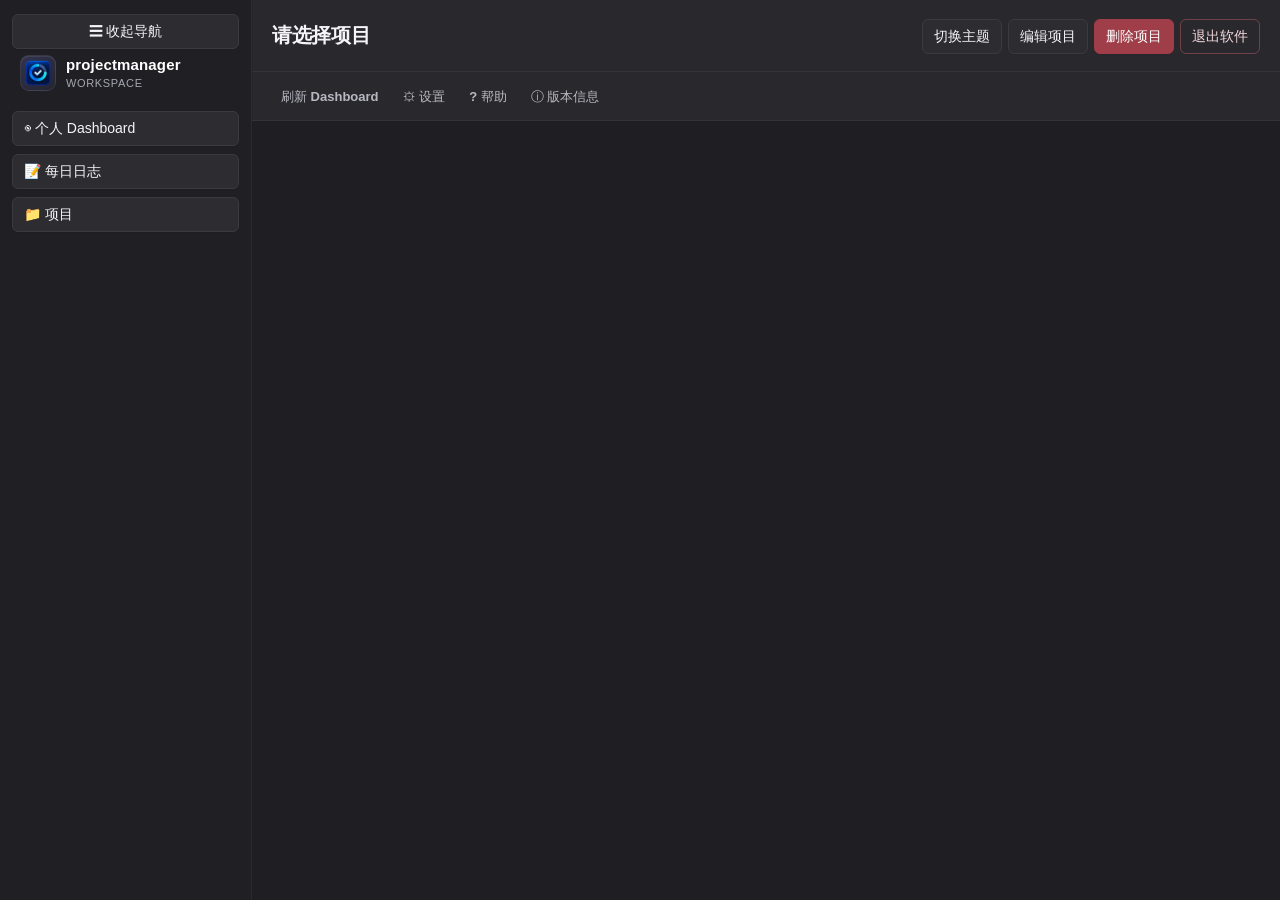
==== commit 2a61f0a8: "Add files via upload 3.26.0" ====
--- a/static/index.html
+++ b/static/index.html
@@ -19,9 +19,9 @@
       </div>
     </div>
     <button data-nav="personal" class="full sidebar-nav-button personal-dashboard-button" onclick="openPersonalDashboard()" title="个人 Dashboard"><span aria-hidden="true">◉</span> <span class="sidebar-label">个人 Dashboard</span></button>
+    <button data-nav="daily" class="full sidebar-nav-button daily-journal-button" onclick="openDailyLogs()" title="每日日志"><span aria-hidden="true">📝</span> <span class="sidebar-label">每日日志</span></button>
     <button data-nav="projects" class="full sidebar-nav-button" onclick="openProjects()" title="项目"><span aria-hidden="true">📁</span> <span class="sidebar-label">项目</span></button>
     <div id="sidebarProjects" hidden><button class="full" onclick="openProjectDialog()">+ 新建项目</button><div id="projectList" class="project-list"></div></div>
-    <button data-nav="daily" class="full sidebar-nav-button daily-journal-button" onclick="openDailyLogs()" title="每日日志"><span aria-hidden="true">📝</span> <span class="sidebar-label">每日日志</span></button>
   </aside>
   <main class="main">
     <header class="topbar">
--- a/static/style.css
+++ b/static/style.css
@@ -1784,3 +1784,15 @@
 .daily-legacy-records{margin-top:14px}
 .daily-legacy-records summary{cursor:pointer;font-weight:650}
 @media(max-width:800px){.daily-writing-columns{grid-template-columns:minmax(0,1fr)}.daily-writing-columns .daily-main-text{min-height:220px}}
+
+/* v3.26.0: reorderable projects, wider branches and scrollable pickers. */
+.version-table th:nth-child(3),.version-table td:nth-child(3){width:28ch;min-width:24ch;max-width:none;white-space:normal;overflow-wrap:anywhere}
+.project-item{display:flex;align-items:center;gap:6px}
+.project-item-name{min-width:0;flex:1}
+.project-order-tools{display:flex;gap:3px;flex:none}
+.project-order-tools button{padding:2px 4px;font-size:11px}
+.project-item[draggable=true]{cursor:grab}
+.project-item:focus-within{outline:1px solid var(--blue)}
+.multi-options{overscroll-behavior:contain}
+.issue-test-link{display:block;text-align:left;margin:3px 0}
+.daily-archive-day strong{font-size:12px}
